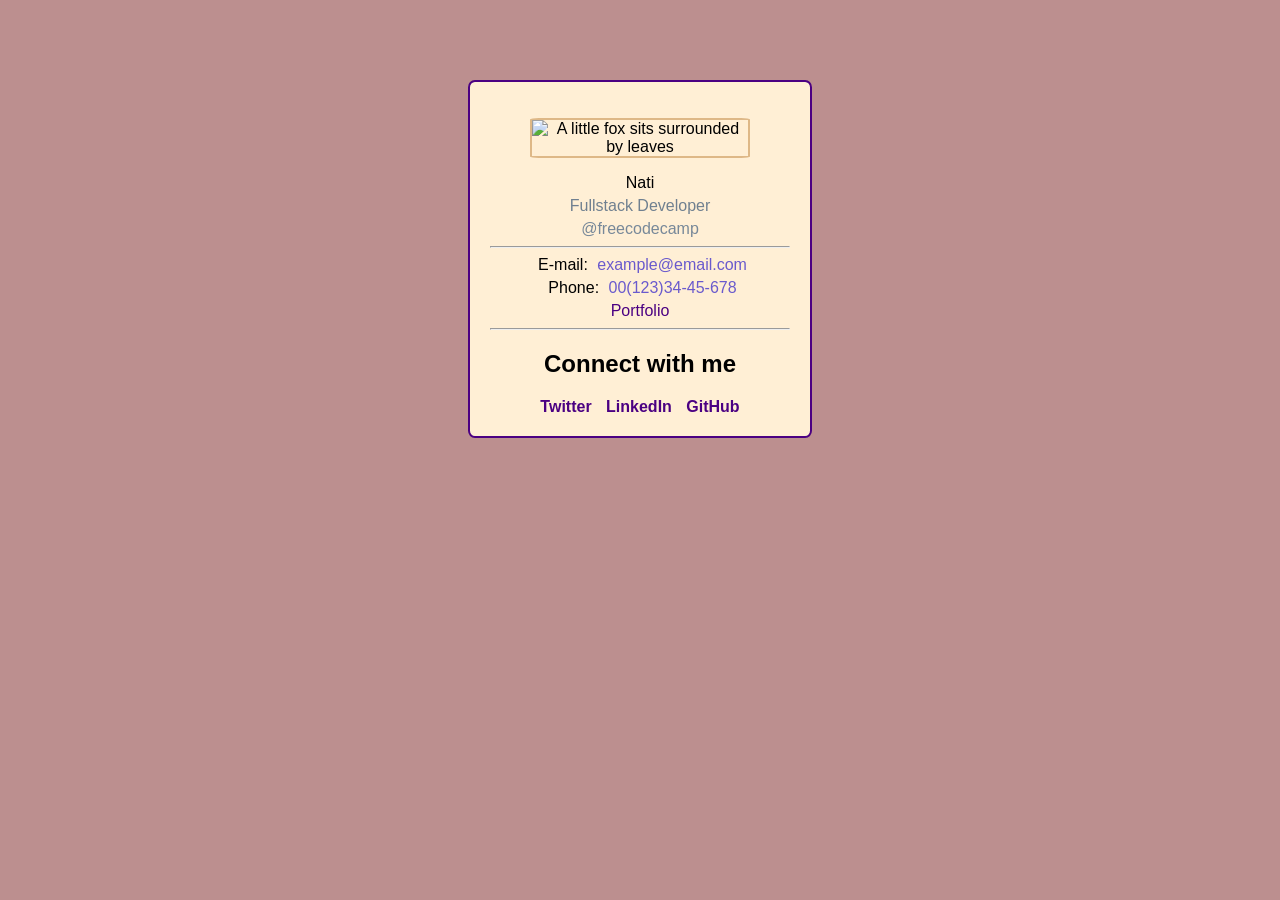
==== index.html @ 27271ebd "Add files via upload" ====
<!DOCTYPE html>
<html lang="en">

<head>
    <meta charset="utf-8">
    <title>Business Card</title>
    <link rel="stylesheet" href="styles.css">
</head>

<body>
    <div class="business-card">
        <figure>
            <img class="profile-image" src="https://svgcosmos.com/cdn/shop/files/Cute-Baby-Fox-SVG.jpg?v=1745693481"
                alt="A little fox sits surrounded by leaves" />
        </figure>
        <p class="full-name">Nati</p>
        <p class="designation">Fullstack Developer</p>
        <p class="company">@freecodecamp</p>
        <hr>
        <p class="email"><span>E-mail:</span> example@email.com</p>
        <p class="tel"><span>Phone:</span> 00(123)34-45-678</p>
        <a id="portfolio" href="">Portfolio</a>
        <hr>
        <div class="social-media">
            <h2>Connect with me</h2>
            <a href="https://x.com/"><span>Twitter</span></a>
            <a href="https://www.linkedin.com/login/ru"><span>LinkedIn</span></a>
            <a href="https://github.com/Nati-Tati"><span>GitHub</span></a>
        </div>
    </div>
</body>

</html>
---- styles.css ----
body {
    background-color: rosybrown;
    font-family: Arial, sans-serif;
}

p {
    margin: 5px 0;
}

a {
    text-decoration: none;
    color: #4B0082;
}

.business-card {
    width: 300px;
    background-color: #FFEFD5;
    padding: 20px;
    margin-top: 80px;
    margin-left: auto;
    margin-right: auto;
    text-align: center;
    font-size: 16px;
    border: solid 2px #4B0082;
    border-radius: 2%;
}

.profile-image {
    max-width: 100%;
    border: solid 2px #DEB887;
    border-radius: 4%;
}

.designation {
    color: #708090;
}

.company {
    color: #778899;
}

.email>span,
.tel>span {
    color: black;
    font-weight: normal;
}

.email {
    color: #6A5ACD;
}

.tel {
    color: #6A5ACD;
}

.social-media {
    text-align: center;
}


span {
    margin: 5px;
    font-weight: bold;
}
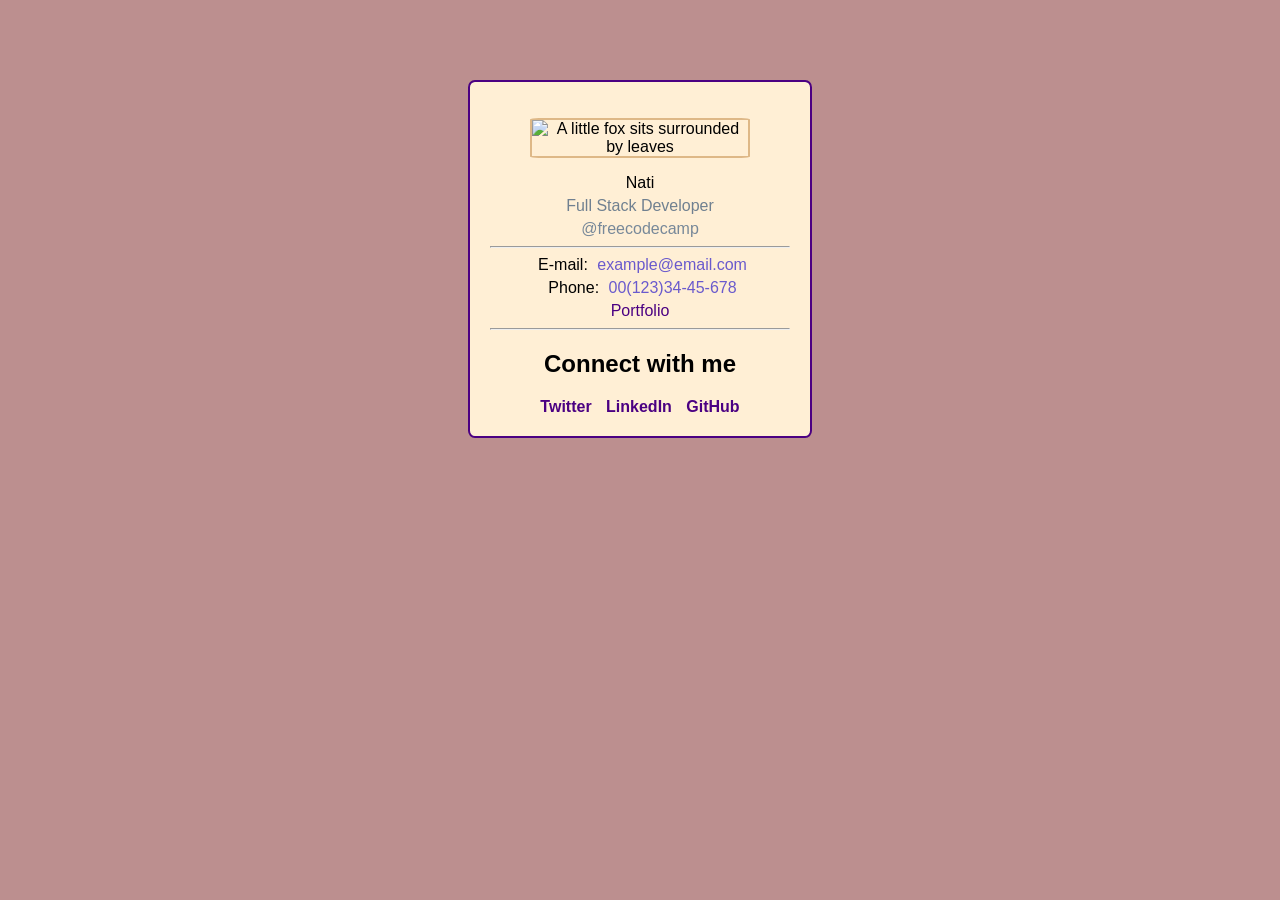
==== commit e690a541: "Update index.html Updated Text" ====
--- a/index.html
+++ b/index.html
@@ -14,7 +14,7 @@
                 alt="A little fox sits surrounded by leaves" />
         </figure>
         <p class="full-name">Nati</p>
-        <p class="designation">Fullstack Developer</p>
+        <p class="designation">Full Stack Developer</p>
         <p class="company">@freecodecamp</p>
         <hr>
         <p class="email"><span>E-mail:</span> example@email.com</p>
@@ -30,4 +30,4 @@
     </div>
 </body>
 
-</html>+</html>
--- a/styles.css
+++ b/styles.css
@@ -61,4 +61,47 @@
 span {
     margin: 5px;
     font-weight: bold;
-}+}
+
+/* Smartphones: bis 600px */
+@media (max-width: 600px) {
+    body {
+            min-height: 100dvh;
+            min-height: 100vh;
+            padding-top: 0;
+            padding-bottom: 0;
+        }
+
+    .business-card {
+        width: 94vw;
+        padding: 12px;
+        font-size: 14px;
+        margin-top: 20px;
+        border-radius: 6px;
+        box-shadow: 0 2px 8px rgba(0, 0, 0, 0.08);
+    }
+
+    .profile-image {
+        border-radius: 12%;
+        max-width: 80vw;
+        height: auto;
+    }
+
+    .social-media {
+        font-size: 1.1em;
+    }
+
+    p,
+    span {
+        font-size: 1em;
+    }
+}
+
+/* Optional: Bessere Touch-Ziele für Links auf mobilen Geräten */
+@media (max-width: 600px) {
+    a {
+        padding: 6px 0;
+        display: inline-block;
+        font-size: 1.08em;
+    }
+}
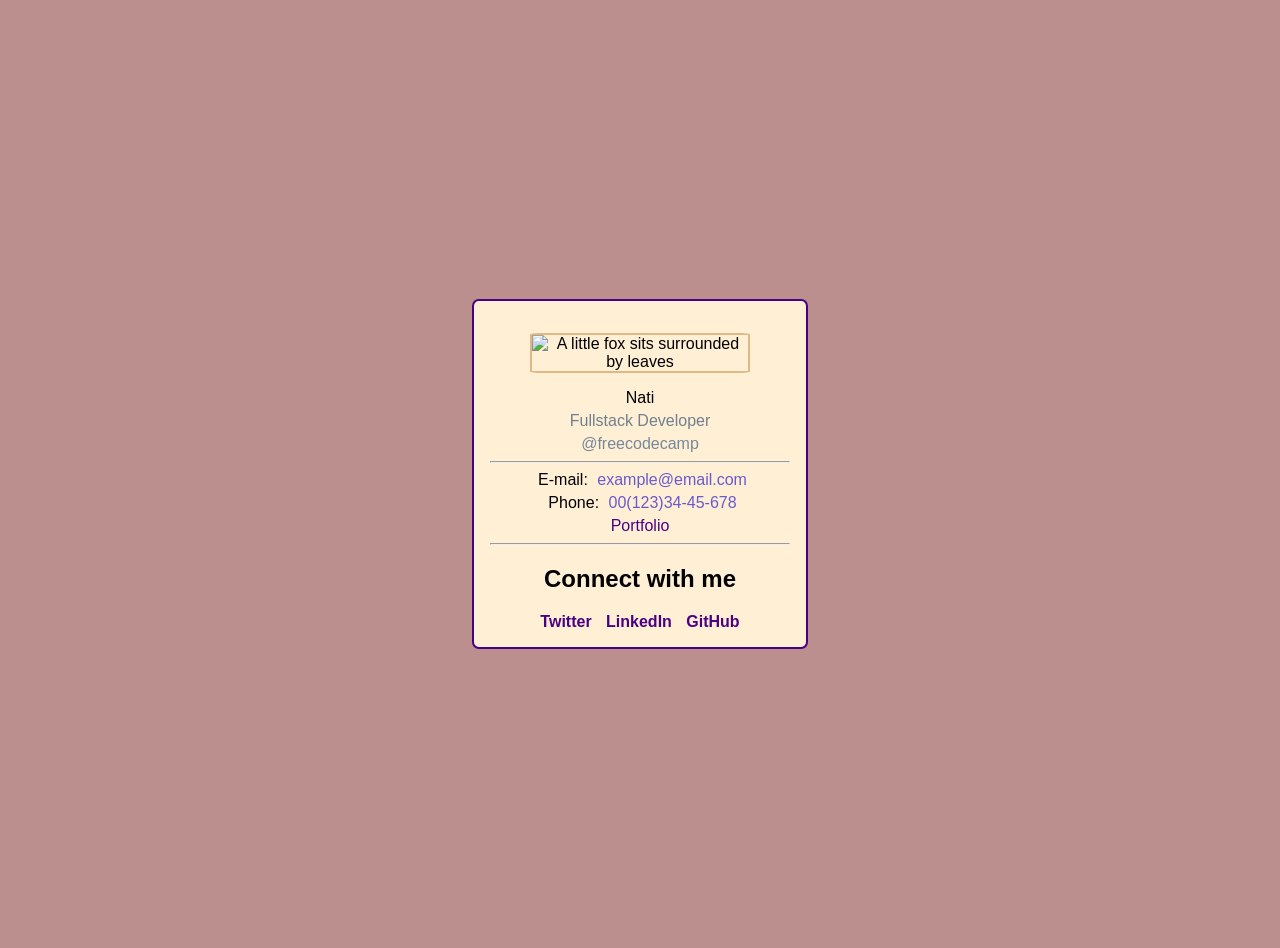
==== commit 4fb325bb: "Полная замена файлов" ====
--- a/index.html
+++ b/index.html
@@ -1,33 +1,33 @@
-<!DOCTYPE html>
-<html lang="en">
-
-<head>
-    <meta charset="utf-8">
-    <title>Business Card</title>
-    <link rel="stylesheet" href="styles.css">
-</head>
-
-<body>
-    <div class="business-card">
-        <figure>
-            <img class="profile-image" src="https://svgcosmos.com/cdn/shop/files/Cute-Baby-Fox-SVG.jpg?v=1745693481"
-                alt="A little fox sits surrounded by leaves" />
-        </figure>
-        <p class="full-name">Nati</p>
-        <p class="designation">Full Stack Developer</p>
-        <p class="company">@freecodecamp</p>
-        <hr>
-        <p class="email"><span>E-mail:</span> example@email.com</p>
-        <p class="tel"><span>Phone:</span> 00(123)34-45-678</p>
-        <a id="portfolio" href="">Portfolio</a>
-        <hr>
-        <div class="social-media">
-            <h2>Connect with me</h2>
-            <a href="https://x.com/"><span>Twitter</span></a>
-            <a href="https://www.linkedin.com/login/ru"><span>LinkedIn</span></a>
-            <a href="https://github.com/Nati-Tati"><span>GitHub</span></a>
-        </div>
-    </div>
-</body>
-
-</html>
+<!DOCTYPE html>
+<html lang="en">
+
+<head>
+    <meta charset="utf-8">
+    <title>Business Card</title>
+    <link rel="stylesheet" href="styles.css">
+</head>
+
+<body>
+    <div class="business-card">
+        <figure>
+            <img class="profile-image" src="https://svgcosmos.com/cdn/shop/files/Cute-Baby-Fox-SVG.jpg?v=1745693481"
+                alt="A little fox sits surrounded by leaves" />
+        </figure>
+        <p class="full-name">Nati</p>
+        <p class="designation">Fullstack Developer</p>
+        <p class="company">@freecodecamp</p>
+        <hr>
+        <p class="email"><span>E-mail:</span> example@email.com</p>
+        <p class="tel"><span>Phone:</span> 00(123)34-45-678</p>
+        <a id="portfolio" href="">Portfolio</a>
+        <hr>
+        <div class="social-media">
+            <h2>Connect with me</h2>
+            <a href="https://x.com/"><span>Twitter</span></a>
+            <a href="https://www.linkedin.com/login/ru"><span>LinkedIn</span></a>
+            <a href="https://github.com/Nati-Tati"><span>GitHub</span></a>
+        </div>
+    </div>
+</body>
+
+</html>
--- a/styles.css
+++ b/styles.css
@@ -1,107 +1,116 @@
-body {
-    background-color: rosybrown;
-    font-family: Arial, sans-serif;
-}
-
-p {
-    margin: 5px 0;
-}
-
-a {
-    text-decoration: none;
-    color: #4B0082;
-}
-
-.business-card {
-    width: 300px;
-    background-color: #FFEFD5;
-    padding: 20px;
-    margin-top: 80px;
-    margin-left: auto;
-    margin-right: auto;
-    text-align: center;
-    font-size: 16px;
-    border: solid 2px #4B0082;
-    border-radius: 2%;
-}
-
-.profile-image {
-    max-width: 100%;
-    border: solid 2px #DEB887;
-    border-radius: 4%;
-}
-
-.designation {
-    color: #708090;
-}
-
-.company {
-    color: #778899;
-}
-
-.email>span,
-.tel>span {
-    color: black;
-    font-weight: normal;
-}
-
-.email {
-    color: #6A5ACD;
-}
-
-.tel {
-    color: #6A5ACD;
-}
-
-.social-media {
-    text-align: center;
-}
-
-
-span {
-    margin: 5px;
-    font-weight: bold;
-}
-
-/* Smartphones: bis 600px */
-@media (max-width: 600px) {
-    body {
-            min-height: 100dvh;
-            min-height: 100vh;
-            padding-top: 0;
-            padding-bottom: 0;
-        }
-
-    .business-card {
-        width: 94vw;
-        padding: 12px;
-        font-size: 14px;
-        margin-top: 20px;
-        border-radius: 6px;
-        box-shadow: 0 2px 8px rgba(0, 0, 0, 0.08);
-    }
-
-    .profile-image {
-        border-radius: 12%;
-        max-width: 80vw;
-        height: auto;
-    }
-
-    .social-media {
-        font-size: 1.1em;
-    }
-
-    p,
-    span {
-        font-size: 1em;
-    }
-}
-
-/* Optional: Bessere Touch-Ziele für Links auf mobilen Geräten */
-@media (max-width: 600px) {
-    a {
-        padding: 6px 0;
-        display: inline-block;
-        font-size: 1.08em;
-    }
-}
+html {
+    margin: 0;
+    padding: 0;
+}
+body {
+    background-color: rosybrown;
+    font-family: Arial, sans-serif;
+    display: flex;
+    justify-content: center;
+    align-items: center;
+    min-height: 100vh;
+        /* только если контента мало */
+    padding: 1rem;
+    
+    }
+
+.business-card {
+    max-width: 300px;
+    background-color: #FFEFD5;
+    width: 100%;
+    padding: 1rem;
+    text-align: center;
+    font-size: 16px;
+    border: solid 2px #4B0082;
+    border-radius: 2%;
+    overflow: hidden;
+    
+}
+
+p {
+    margin: 5px 0;
+}
+
+a {
+    text-decoration: none;
+    color: #4B0082;
+}
+
+.profile-image {
+    max-width: 100%;
+    border: solid 2px #DEB887;
+    border-radius: 4%;
+}
+
+.designation {
+    color: #708090;
+}
+
+.company {
+    color: #778899;
+}
+
+.email>span,
+.tel>span {
+    color: black;
+    font-weight: normal;
+}
+
+.email {
+    color: #6A5ACD;
+}
+
+.tel {
+    color: #6A5ACD;
+}
+
+.social-media {
+    text-align: center;
+}
+
+
+span {
+    margin: 5px;
+    font-weight: bold;
+}
+
+
+
+/* Mobile: адаптивность */
+@media (max-width: 480px) {
+    body {
+            min-height: auto;
+            height: auto;
+            align-items: flex-start;
+            padding-top: 1.5rem;
+        }
+        
+    .business-card {
+        width: 100%;
+        max-width: 95vw;
+        margin-top: 2rem;
+        font-size: 15px;
+    }
+
+    .profile-image {
+        width: 80vw;
+        height: auto;
+        border-radius: 12px;
+    }
+
+    p,
+    span {
+        font-size: 1em;
+    }
+
+    .social-media {
+        font-size: 1.1em;
+    }
+}
+
+/* Better touch targets for links */
+@media (max-width: 600px) {
+    a {
+        font-size: 1.08em;
+    }
+}
